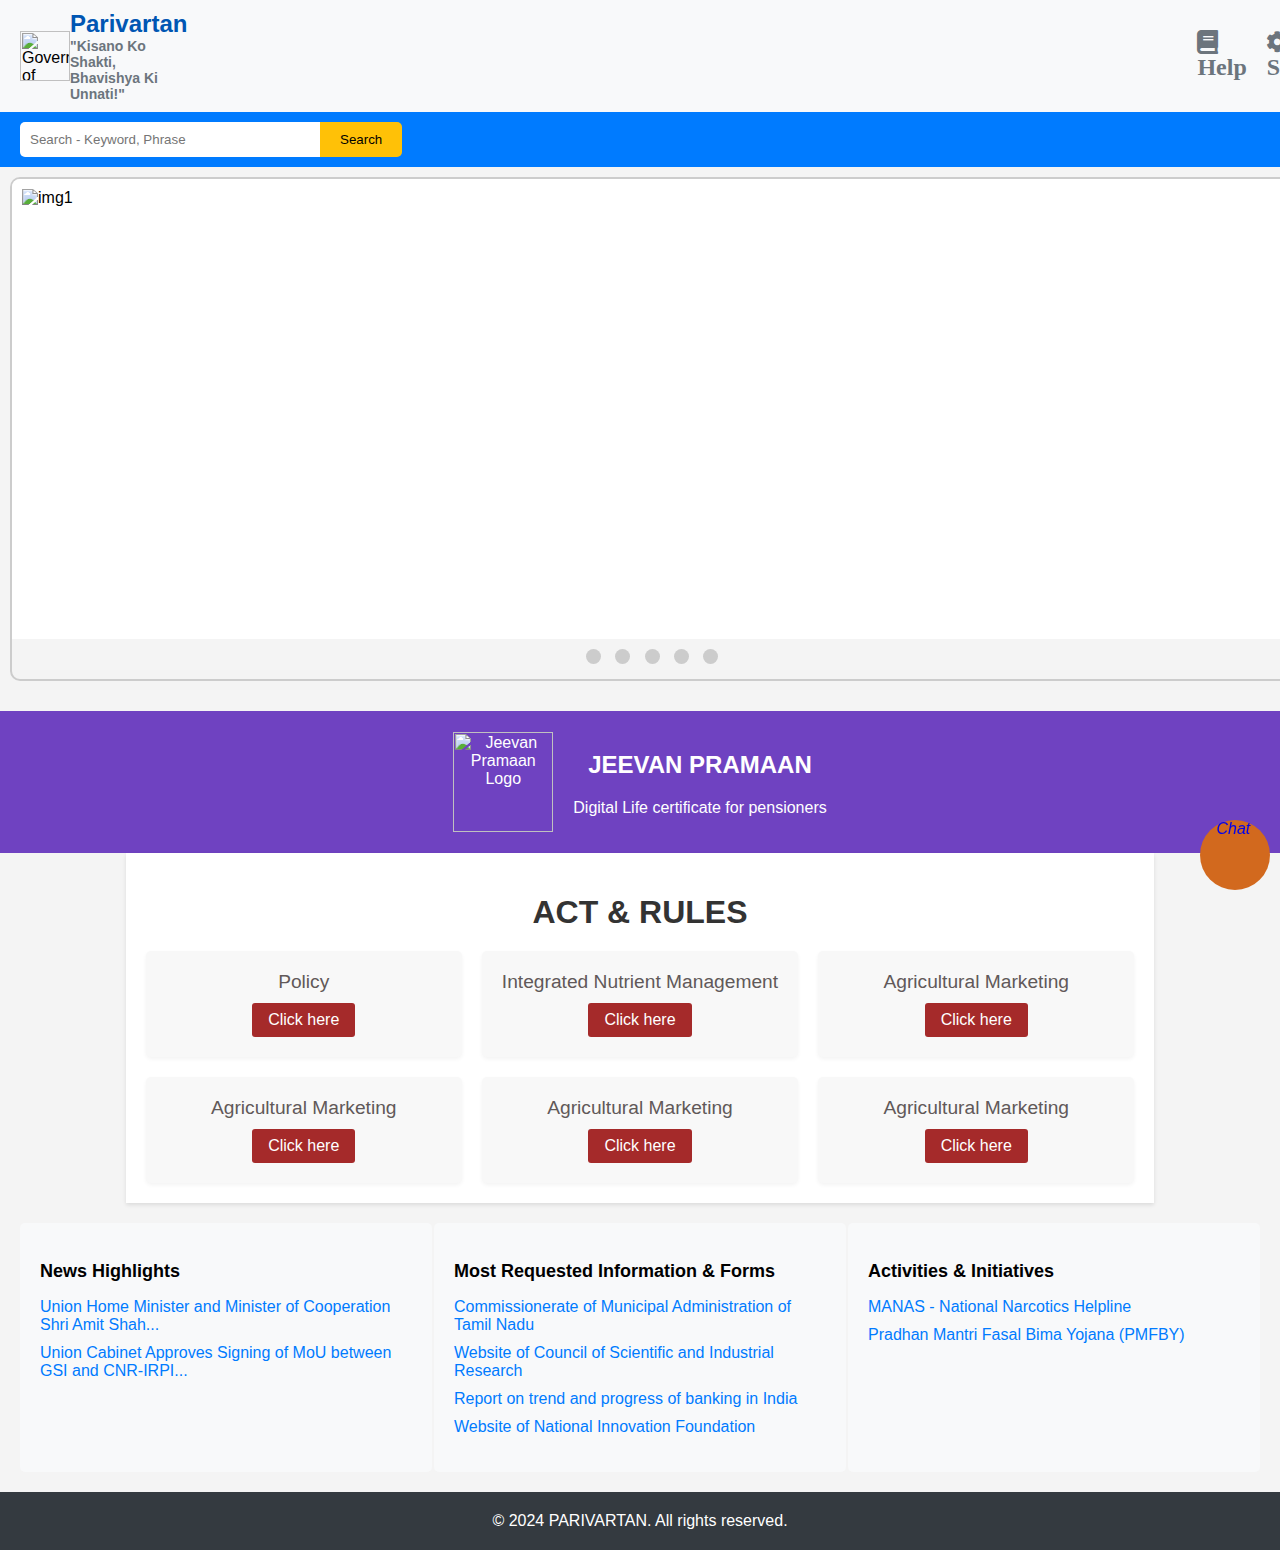
==== index.html @ 2990072d "Merge pull request #1 from naina-sriv/naina-sriv-patch-1" ====
<html>
 <head>
  <title>
   Parivartan
  </title>
  <link href="https://cdnjs.cloudflare.com/ajax/libs/font-awesome/5.15.3/css/all.min.css" rel="stylesheet"/>
  <link href="https://fonts.googleapis.com/css2?family=Roboto:wght@400;700&amp;display=swap" rel="stylesheet"/>
  <link rel="stylesheet" href="mystyle.css">
  <script src="script.js"></script>
  <script src="//translate.google.com/translate_a/element.js?cb=googleTranslateElementInit"></script>
  <script src="https://code.responsivevoice.org/responsivevoice.js?key=OO0U3GC6"></script>

 </head>
 <body>
  <div class="header">
   <div class="logo">
    <img alt="Government of India Emblem" height="50" src="https://storage.googleapis.com/a1aa/image/e9gbKVqdTjzSKimLvKxuHZhn9kLffJTyNSfXm2mUWXljKCmPB.jpg" width="50"/>
   </div>
   <div class="title">
    Parivartan 
    <div class="subtitle">
        "Kisano Ko Shakti, Bhavishya Ki Unnati!"
    </div>
   </div>
   <div class="right-title">
   <div class="icons">
    <i class="fas fa-book"><br>Help</i>
    <i class="fas fa-cogs"><br> Setting</i>
    <!-- <i class="fas fa-university"></i> -->
    <i class="fas fa-users"><br>Contact</i>
    <!-- <i class="fas fa-globe"><br> gy</i> -->
    </div>
   <div class="language" id="google_translate_element">
   </div>
  </div>
  </div>
  <!-- <div class="container">
    
    <label for="languageSelect">Select Language:</label>
    <select id="languageSelect">
        <option value="en-US">English</option>
        <option value="hi-IN">Hindi</option>
    </select>
    <br><br>

    <button onclick="readContent()">Read All Content</button>
    <button onclick="stopSpeech()">Stop Reading</button>
</div> -->


  <div class="search-bar">
   <input placeholder="Search - Keyword, Phrase" type="text"/>
   <button>
    Search
   </button>
  </div>
   <div class="carousel">
    <input type="radio" name="carousel" id="slide1" checked>
    <input type="radio" name="carousel" id="slide2">
    <input type="radio" name="carousel" id="slide3">
    <input type="radio" name="carousel" id="slide4">
    <input type="radio" name="carousel" id="slide5">

    <div class="slides">
        <div class="slide" id="s1">
            <img src="parivartan.ai\2.png" alt="img1">
        </div>
        <div class="slide" id="s2">
          <img src="parivartan.ai\1.png" alt="img2">
        </div>
        <div class="slide" id="s3">
            <img src="parivartan.ai\3.png" alt="img3">
        </div>
        <div class="slide" id="s4">
            <img src="parivartan.ai\4.png" alt="img4">
        </div>
        <div class="slide" id="s5">
            <img src="parivartan.ai\5.png" alt="img5">
        </div>
    </div>
    <div class="navigation">
        <label for="slide1"></label>
        <label for="slide2"></label>
        <label for="slide3"></label>
        <label for="slide4"></label>
        <label for="slide5"></label>
    </div>
</div>
</div>
<div class="main-content">
 <div class="banner">
  <img alt="Jeevan Pramaan Logo" height="100" src="https://storage.googleapis.com/a1aa/image/B0J7JPC6mO7wAlDUtPtjEmRf8Gq8pYkYuZawomw1q1oURw8JA.jpg" width="100"/>
  <div class="text">
   <h2>
    JEEVAN PRAMAAN
   </h2>
   <p>
    Digital Life certificate for pensioners
   </p>
  </div>
 </div>
 <div class="container2">
    <h1>ACT & RULES</h1>
  
    <div class="grid">
      <div class="card">
        <div class="card-title">Policy</div>
        <a href="#" class="card-link">Click here</a>
      </div>
      <div class="card">
        <div class="card-title">Integrated Nutrient Management</div>
        <a href="#" class="card-link">Click here</a> 
    </div>
    <div class="card">
        <div class="card-title">Agricultural Marketing</div>
        <a href="#" class="card-link">Click here</a>
      </div>
      <div class="card">
        <div class="card-title">Agricultural Marketing</div>
        <a href="#" class="card-link">Click here</a>
      </div>
      <div class="card">
        <div class="card-title">Agricultural Marketing</div>
        <a href="#" class="card-link">Click here</a>
      </div>
      <div class="card">
        <div class="card-title">Agricultural Marketing</div>
        <a href="#" class="card-link">Click here</a>
      </div>
    </div>
    </div>
   <div class="sections">
    <div class="section">
     <h3>
      News Highlights
     </h3>
     <ul>
      <li>
       <a href="#">
        Union Home Minister and Minister of Cooperation Shri Amit Shah...
       </a>
      </li>
      <li>
       <a href="#">
        Union Cabinet Approves Signing of MoU between GSI and CNR-IRPI...
       </a>
      </li>
     </ul>
    </div>
    <div class="section">
     <h3>
      Most Requested Information &amp; Forms
     </h3>
     <ul>
      <li>
       <a href="#">
        Commissionerate of Municipal Administration of Tamil Nadu
       </a>
      </li>
      <li>
       <a href="#">
        Website of Council of Scientific and Industrial Research
       </a>
      </li>
      <li>
       <a href="#">
        Report on trend and progress of banking in India
       </a>
      </li>
      <li>
       <a href="#">
        Website of National Innovation Foundation
       </a>
      </li>
     </ul>
    </div>
    <div class="section">
     <h3>
      Activities &amp; Initiatives
     </h3>
     <ul>
      <li>
       <a href="https://www.ncbmanas.gov.in/" target="_blank">
        MANAS - National Narcotics Helpline
       </a>
      </li>
      <li>
        <a href="https://pmfby.gov.in/"  target="_blank">
          Pradhan Mantri Fasal Bima Yojana (PMFBY)
        </a>
       </li>
     </ul>
    </div>
   </div>
  </div>
  <div class="sticky-bottom-right">
    <i class="fa-regular fa-robot"><a href="parivartan.ai\chat.html" id="chat">
      Chat 
    </a></i>
  </div>
  
  <div class="footer">
   © 2024 PARIVARTAN. All rights reserved.
  </div>

 </body>
</html>
---- mystyle.css ----
body {
    font-family: 'Roboto', sans-serif;
    margin: 0;
    padding: 0;
    box-sizing: border-box;
}
.header {
    background-color: #f8f9fa;
    padding: 10px 20px;
    display: flex;
    align-items: center;
   
}
.header img {
    height: 50px;
}
.header .title {
    font-size: 24px;
    font-weight: bold;
    color: #0056b3;
    text-align: left;
    
}
.header .subtitle {
    font-size: 14px;
    color: #6c757d;
    
}
.header .icons {
    display: flex;
    /* justify-content: center; */
    margin-bottom: 5px;
    float: right;
}
.header .right-title {
     margin-left:1000px;
} 
.header .icons i {
    font-size: 24px;
    margin: 0 10px;
    color: #6c757d;
}
.header .language {
    display: flex;
    float: right;
}
.header .language a {
    margin-left: 10px;
    color: #0056b3;
    text-decoration: none;
    transition: 0.5ms;
}
/* .goog-logo-link {
    display: none ; 
}

.goog-te-gadget {
    font-size: 0 !important; 
}

.goog-te-gadget .goog-te-combo {
    font-size: 14px !important; 
    color: #000 !important; 
} */

.search-bar {
    background-color: #007bff;
    padding: 10px 20px;
    display: flex;
    align-items: center;
    /* justify-content: center; */
}
.search-bar input {
    width: 300px;
    padding: 10px;
    border: none;
    border-radius: 5px 0 0 5px;
}
.search-bar button {
    padding: 10px 20px;
    border: none;
    background-color: #ffc107;
    border-radius: 0 5px 5px 0;
    cursor: pointer;
}
.main-content {
    display: flex;
    flex-direction: column;
    align-items: center;
    padding: 20px;
}
.main-content .banner {
    width: 100%;
    display: flex;
    justify-content: center;
    align-items: center;
    background-color: #6f42c1;
    padding: 20px;
    color: white;
    text-align: center;
}
.main-content .banner img {
    height: 100px;
    margin-right: 20px;
}
.main-content .banner .text {
    max-width: 600px;
}
.main-content .sections {
    display: flex;
    justify-content: space-between;
    width: 100%;
    margin-top: 20px;
}
.main-content .sections .section {
    width: 30%;
    background-color: #f8f9fa;
    padding: 20px;
    border-radius: 5px;
}
.main-content .sections .section h3 {
    font-size: 18px;
    margin-bottom: 10px;
}
.main-content .sections .section ul {
    list-style: none;
    padding: 0;
}
.main-content .sections .section ul li {
    margin-bottom: 10px;
}
.main-content .sections .section ul li a {
    text-decoration: none;
    color: #007bff;
}
.footer {
    background-color: #343a40;
    color: white;
    padding: 20px;
    text-align: center;
}
body {
    font-family: Arial, sans-serif;
    background-color: #f4f4f4;
}

.carousel {
    position: relative;
    width: 100%;
    height: 500px;
    margin: 10px;
    overflow: hidden;
    border: 2px solid #ccc;
    border-radius: 10px;
}

.slides {
    display: flex;
    transition: transform 0.5s ease;
}

.slide {
    min-width: 100%;
    box-sizing: border-box;
    padding: 10px;
    background: #fff;
    height: 460px;
}
.sticky-bottom-right {
    position: fixed;
    bottom: 10px;  
    right: 10px;    
    z-index: 1000;  
    background-color: chocolate;
    height: 70px;
    width: 70;
    border-radius: 50%;
  }
#chat{
    text-decoration: none;
    align-self: center;

}

input[type="radio"] {
    display: none;
}

#slide1:checked ~ .slides {
    transform: translateX(0);
}

#slide2:checked ~ .slides {
    transform: translateX(-100%);
}

#slide3:checked ~ .slides {
    transform: translateX(-200%);
}

#slide4:checked ~ .slides {
    transform: translateX(-300%);
}

#slide5:checked ~ .slides {
    transform: translateX(-400%);
}

.navigation {
    text-align: center;
    margin-top: 10px;
}

.navigation label {
    display: inline-block;
    width: 15px;
    height: 15px;
    background: #ccc;
    border-radius: 50%;
    margin: 0 5px;
    cursor: pointer;
}

input[type="radio"]:checked + label {
    background: #333;
}
@media (max-width: 768px) {
    .main-content .sections {
        flex-direction: column;
        align-items: center;
    }
    .main-content .sections .section {
        width: 100%;
        margin-bottom: 20px;
    }
}
/* .container {
    max-width: 600px;
    margin: 0 auto;
}
button {
    padding: 10px 20px;
    font-size: 16px;
    cursor: pointer;
    margin-right: 10px;
}
.content {
    margin-top: 20px;
}
.highlight {
    background-color: yellow;
} */
/* button {
    margin-top: 20px;
    padding: 10px 15px;
    font-size: 16px;
} */

.container2 {
    display: flex;
    flex-direction: column;
    align-items: center;
    padding: 20px;
    background-color: #fff;
    box-shadow: 0 2px 4px rgba(0, 0, 0, 0.1);
  }
  
  h1 {
    margin-bottom: 20px;
    color: #333;
  }
  
  .grid {
    display: grid;
    grid-template-columns: repeat(3, 1fr);
    gap: 20px;
  }
  
  .card {
    background-color: #f8f8f8;
    padding: 20px;
    border-radius: 5px;
    text-align: center;
    box-shadow: 0 2px 4px rgba(0, 0, 0, 0.05);
  }
  
  .card-title {
    margin-bottom: 10px;
    font-size: 1.2em;
    color: #615959;
  }
  
  .card-link {
    display: inline-block;
    padding: 8px 16px;
    background-color: brown;
    color: white;
    text-decoration: none;
    border-radius: 3px;
  }
  
  .card-link:hover {
    background-color: #555;
  }
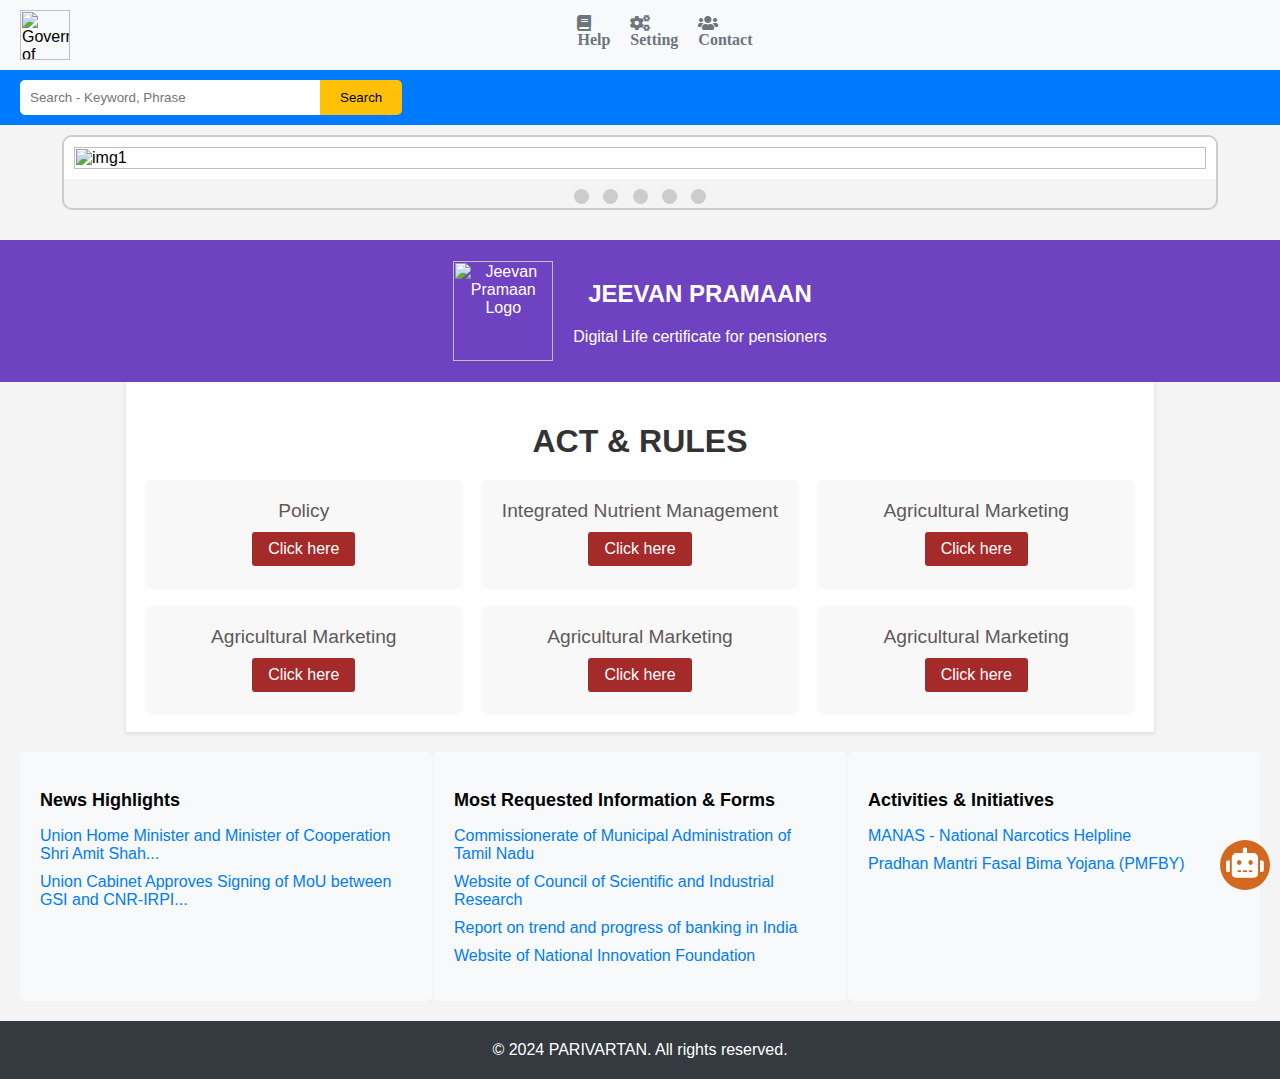
==== commit 0bf3d181: "Add files via upload" ====
--- a/index.html
+++ b/index.html
@@ -1,37 +1,36 @@
 <html>
- <head>
+
+<head>
   <title>
-   Parivartan
+    Parivartan
   </title>
-  <link href="https://cdnjs.cloudflare.com/ajax/libs/font-awesome/5.15.3/css/all.min.css" rel="stylesheet"/>
-  <link href="https://fonts.googleapis.com/css2?family=Roboto:wght@400;700&amp;display=swap" rel="stylesheet"/>
+  <link href="https://cdnjs.cloudflare.com/ajax/libs/font-awesome/5.15.3/css/all.min.css" rel="stylesheet" />
+  <link href="https://fonts.googleapis.com/css2?family=Roboto:wght@400;700&amp;display=swap" rel="stylesheet" />
   <link rel="stylesheet" href="mystyle.css">
+  <script src="https://code.jquery.com/jquery-3.7.1.js" integrity="sha256-eKhayi8LEQwp4NKxN+CfCh+3qOVUtJn3QNZ0TciWLP4="
+    crossorigin="anonymous"></script>
+
   <script src="script.js"></script>
-  <script src="//translate.google.com/translate_a/element.js?cb=googleTranslateElementInit"></script>
+
   <script src="https://code.responsivevoice.org/responsivevoice.js?key=OO0U3GC6"></script>
-
- </head>
- <body>
+  <meta name="viewport" content="width=device-width">
+</head>
+
+<body>
   <div class="header">
-   <div class="logo">
-    <img alt="Government of India Emblem" height="50" src="https://storage.googleapis.com/a1aa/image/e9gbKVqdTjzSKimLvKxuHZhn9kLffJTyNSfXm2mUWXljKCmPB.jpg" width="50"/>
-   </div>
-   <div class="title">
-    Parivartan 
-    <div class="subtitle">
-        "Kisano Ko Shakti, Bhavishya Ki Unnati!"
-    </div>
-   </div>
-   <div class="right-title">
-   <div class="icons">
-    <i class="fas fa-book"><br>Help</i>
-    <i class="fas fa-cogs"><br> Setting</i>
-    <!-- <i class="fas fa-university"></i> -->
-    <i class="fas fa-users"><br>Contact</i>
-    <!-- <i class="fas fa-globe"><br> gy</i> -->
-    </div>
-   <div class="language" id="google_translate_element">
-   </div>
+    <div class="logo">
+      <img alt="Government of India Emblem" height="50" src="./assets/logo.png" />
+    </div>
+    <div class="right-title">
+      <div class="icons">
+        <i class="fas fa-book"><br>Help</i>
+        <i class="fas fa-cogs"><br> Setting</i>
+        <!-- <i class="fas fa-university"></i> -->
+        <i class="fas fa-users"><br>Contact</i>
+        <!-- <i class="fas fa-globe"><br> gy</i> -->
+      </div>
+    </div>
+    <div id="google_translate_element"></div>
   </div>
   </div>
   <!-- <div class="container">
@@ -49,12 +48,12 @@
 
 
   <div class="search-bar">
-   <input placeholder="Search - Keyword, Phrase" type="text"/>
-   <button>
-    Search
-   </button>
-  </div>
-   <div class="carousel">
+    <input placeholder="Search - Keyword, Phrase" type="text" />
+    <button>
+      Search
+    </button>
+  </div>
+  <div class="carousel">
     <input type="radio" name="carousel" id="slide1" checked>
     <input type="radio" name="carousel" id="slide2">
     <input type="radio" name="carousel" id="slide3">
@@ -62,146 +61,171 @@
     <input type="radio" name="carousel" id="slide5">
 
     <div class="slides">
-        <div class="slide" id="s1">
-            <img src="parivartan.ai\2.png" alt="img1">
-        </div>
-        <div class="slide" id="s2">
-          <img src="parivartan.ai\1.png" alt="img2">
-        </div>
-        <div class="slide" id="s3">
-            <img src="parivartan.ai\3.png" alt="img3">
-        </div>
-        <div class="slide" id="s4">
-            <img src="parivartan.ai\4.png" alt="img4">
-        </div>
-        <div class="slide" id="s5">
-            <img src="parivartan.ai\5.png" alt="img5">
-        </div>
+      <div class="slide" id="s1">
+        <img src="./assets/2.webp" alt="img1">
+      </div>
+      <div class="slide" id="s2">
+        <img src="./assets/1.webp" alt="img2">
+      </div>
+      <div class="slide" id="s3">
+        <img src="./assets/3.webp" alt="img3">
+      </div>
+      <div class="slide" id="s4">
+        <img src="./assets/4.webp" alt="img4">
+      </div>
+      <div class="slide" id="s5">
+        <img src="./assets/5.webp" alt="img5">
+      </div>
     </div>
     <div class="navigation">
-        <label for="slide1"></label>
-        <label for="slide2"></label>
-        <label for="slide3"></label>
-        <label for="slide4"></label>
-        <label for="slide5"></label>
-    </div>
-</div>
-</div>
-<div class="main-content">
- <div class="banner">
-  <img alt="Jeevan Pramaan Logo" height="100" src="https://storage.googleapis.com/a1aa/image/B0J7JPC6mO7wAlDUtPtjEmRf8Gq8pYkYuZawomw1q1oURw8JA.jpg" width="100"/>
-  <div class="text">
-   <h2>
-    JEEVAN PRAMAAN
-   </h2>
-   <p>
-    Digital Life certificate for pensioners
-   </p>
-  </div>
- </div>
- <div class="container2">
-    <h1>ACT & RULES</h1>
-  
-    <div class="grid">
-      <div class="card">
-        <div class="card-title">Policy</div>
-        <a href="#" class="card-link">Click here</a>
-      </div>
-      <div class="card">
-        <div class="card-title">Integrated Nutrient Management</div>
-        <a href="#" class="card-link">Click here</a> 
-    </div>
-    <div class="card">
-        <div class="card-title">Agricultural Marketing</div>
-        <a href="#" class="card-link">Click here</a>
-      </div>
-      <div class="card">
-        <div class="card-title">Agricultural Marketing</div>
-        <a href="#" class="card-link">Click here</a>
-      </div>
-      <div class="card">
-        <div class="card-title">Agricultural Marketing</div>
-        <a href="#" class="card-link">Click here</a>
-      </div>
-      <div class="card">
-        <div class="card-title">Agricultural Marketing</div>
-        <a href="#" class="card-link">Click here</a>
-      </div>
-    </div>
-    </div>
-   <div class="sections">
-    <div class="section">
-     <h3>
-      News Highlights
-     </h3>
-     <ul>
-      <li>
-       <a href="#">
-        Union Home Minister and Minister of Cooperation Shri Amit Shah...
-       </a>
-      </li>
-      <li>
-       <a href="#">
-        Union Cabinet Approves Signing of MoU between GSI and CNR-IRPI...
-       </a>
-      </li>
-     </ul>
-    </div>
-    <div class="section">
-     <h3>
-      Most Requested Information &amp; Forms
-     </h3>
-     <ul>
-      <li>
-       <a href="#">
-        Commissionerate of Municipal Administration of Tamil Nadu
-       </a>
-      </li>
-      <li>
-       <a href="#">
-        Website of Council of Scientific and Industrial Research
-       </a>
-      </li>
-      <li>
-       <a href="#">
-        Report on trend and progress of banking in India
-       </a>
-      </li>
-      <li>
-       <a href="#">
-        Website of National Innovation Foundation
-       </a>
-      </li>
-     </ul>
-    </div>
-    <div class="section">
-     <h3>
-      Activities &amp; Initiatives
-     </h3>
-     <ul>
-      <li>
-       <a href="https://www.ncbmanas.gov.in/" target="_blank">
-        MANAS - National Narcotics Helpline
-       </a>
-      </li>
-      <li>
-        <a href="https://pmfby.gov.in/"  target="_blank">
-          Pradhan Mantri Fasal Bima Yojana (PMFBY)
-        </a>
-       </li>
-     </ul>
-    </div>
-   </div>
-  </div>
-  <div class="sticky-bottom-right">
-    <i class="fa-regular fa-robot"><a href="parivartan.ai\chat.html" id="chat">
-      Chat 
-    </a></i>
-  </div>
-  
+      <label for="slide1"></label>
+      <label for="slide2"></label>
+      <label for="slide3"></label>
+      <label for="slide4"></label>
+      <label for="slide5"></label>
+    </div>
+  </div>
+  </div>
+  <div class="main-content">
+    <div class="banner">
+      <img alt="Jeevan Pramaan Logo" height="100"
+        src="https://storage.googleapis.com/a1aa/image/B0J7JPC6mO7wAlDUtPtjEmRf8Gq8pYkYuZawomw1q1oURw8JA.jpg"
+        width="100" />
+      <div class="text">
+        <h2>
+          JEEVAN PRAMAAN
+        </h2>
+        <p>
+          Digital Life certificate for pensioners
+        </p>
+      </div>
+    </div>
+    <div class="container2">
+      <h1>ACT & RULES</h1>
+
+      <div class="grid">
+        <div class="card">
+          <div class="card-title">Policy</div>
+          <a href="#" class="card-link">Click here</a>
+        </div>
+        <div class="card">
+          <div class="card-title">Integrated Nutrient Management</div>
+          <a href="#" class="card-link">Click here</a>
+        </div>
+        <div class="card">
+          <div class="card-title">Agricultural Marketing</div>
+          <a href="#" class="card-link">Click here</a>
+        </div>
+        <div class="card">
+          <div class="card-title">Agricultural Marketing</div>
+          <a href="#" class="card-link">Click here</a>
+        </div>
+        <div class="card">
+          <div class="card-title">Agricultural Marketing</div>
+          <a href="#" class="card-link">Click here</a>
+        </div>
+        <div class="card">
+          <div class="card-title">Agricultural Marketing</div>
+          <a href="#" class="card-link">Click here</a>
+        </div>
+      </div>
+    </div>
+    <div class="sections">
+      <div class="section">
+        <h3>
+          News Highlights
+        </h3>
+        <ul>
+          <li>
+            <a href="#">
+              Union Home Minister and Minister of Cooperation Shri Amit Shah...
+            </a>
+          </li>
+          <li>
+            <a href="#">
+              Union Cabinet Approves Signing of MoU between GSI and CNR-IRPI...
+            </a>
+          </li>
+        </ul>
+      </div>
+      <div class="section">
+        <h3>
+          Most Requested Information &amp; Forms
+        </h3>
+        <ul>
+          <li>
+            <a href="#">
+              Commissionerate of Municipal Administration of Tamil Nadu
+            </a>
+          </li>
+          <li>
+            <a href="#">
+              Website of Council of Scientific and Industrial Research
+            </a>
+          </li>
+          <li>
+            <a href="#">
+              Report on trend and progress of banking in India
+            </a>
+          </li>
+          <li>
+            <a href="#">
+              Website of National Innovation Foundation
+            </a>
+          </li>
+        </ul>
+      </div>
+      <div class="section">
+        <h3>
+          Activities &amp; Initiatives
+        </h3>
+        <ul>
+          <li>
+            <a href="https://www.ncbmanas.gov.in/" target="_blank">
+              MANAS - National Narcotics Helpline
+            </a>
+          </li>
+          <li>
+            <a href="https://pmfby.gov.in/" target="_blank">
+              Pradhan Mantri Fasal Bima Yojana (PMFBY)
+            </a>
+          </li>
+        </ul>
+      </div>
+    </div>
+  </div>
+  <div class="sticky-bottom-right chatbot">
+    <i class="fas fa-robot"></i>
+  </div>
+
   <div class="footer">
-   © 2024 PARIVARTAN. All rights reserved.
-  </div>
-
- </body>
+    © 2024 PARIVARTAN. All rights reserved.
+  </div>
+  <div class="chatbox" style="display: none;">
+    <div class="header_chatbox">
+      <button class="close_chatbox"><i class="fas fa-times"></i></button>
+    </div>
+    <div class="messages">
+      <div class="bot">Hi, I am a Krishi Chatbot, You can ask anything related to farming with me.
+        I am ready, put your questions.
+      </div>
+    </div>
+    <div class="inputs">
+      <form action="">
+        <input type="text" placeholder="type your query..." class="query" name="query" id="query">
+        <button class="send"><i class="fas fa-paper-plane"></i></button>
+      </form>
+    </div>
+  </div>
+  <script>
+    function googleTranslateElementInit() {
+      new google.translate.TranslateElement(
+        { pageLanguage: 'en' },
+        'google_translate_element'
+      );
+    }
+  </script>
+  <script src="http://translate.google.com/translate_a/element.js?cb=googleTranslateElementInit"></script>
+</body>
+
 </html>--- a/mystyle.css
+++ b/mystyle.css
@@ -8,8 +8,12 @@
     background-color: #f8f9fa;
     padding: 10px 20px;
     display: flex;
-    align-items: center;
-   
+   justify-content: space-between;
+}
+.header > .title 
+{
+    /* display: flex;
+    float: left; */
 }
 .header img {
     height: 50px;
@@ -19,24 +23,22 @@
     font-weight: bold;
     color: #0056b3;
     text-align: left;
-    
 }
 .header .subtitle {
     font-size: 14px;
     color: #6c757d;
-    
 }
 .header .icons {
     display: flex;
     /* justify-content: center; */
-    margin-bottom: 5px;
+    margin-top: 5px;
     float: right;
 }
-.header .right-title {
-     margin-left:1000px;
+.header > .right-title {
+     margin-left:0px;
 } 
 .header .icons i {
-    font-size: 24px;
+    font-size: 16px;
     margin: 0 10px;
     color: #6c757d;
 }
@@ -49,6 +51,11 @@
     color: #0056b3;
     text-decoration: none;
     transition: 0.5ms;
+}
+.VIpgJd-ZVi9od-l4eHX-hSRGPd > img
+{
+    width: 50px;
+    height: 20px;
 }
 /* .goog-logo-link {
     display: none ; 
@@ -146,9 +153,9 @@
 
 .carousel {
     position: relative;
-    width: 100%;
-    height: 500px;
-    margin: 10px;
+    width: 90%;
+    height: fit-content;
+    margin: 10px auto;
     overflow: hidden;
     border: 2px solid #ccc;
     border-radius: 10px;
@@ -161,10 +168,17 @@
 
 .slide {
     min-width: 100%;
+    width: 100%;
+    height: fit-content;
     box-sizing: border-box;
     padding: 10px;
     background: #fff;
-    height: 460px;
+    /* height: fit-content */
+}
+.slide > img
+{
+    width: 100%;
+    height: 80%;
 }
 .sticky-bottom-right {
     position: fixed;
@@ -172,9 +186,17 @@
     right: 10px;    
     z-index: 1000;  
     background-color: chocolate;
-    height: 70px;
-    width: 70;
+    height: 50px;
+    width: 50;
+    font-size: 30px;
+    text-align: center;
+    padding: 0px;
     border-radius: 50%;
+    color: white;
+  }
+  .sticky-bottom-right > i
+  {
+    margin-top: 8px;
   }
 #chat{
     text-decoration: none;
@@ -302,4 +324,81 @@
   .card-link:hover {
     background-color: #555;
   }
-  +  .chatbox
+  {
+    position: fixed;
+    bottom: 10px;
+    right: 10px;
+    width: 300px;
+    height: 500px;
+    background-color: white;
+    border: 2px solid green;
+    border-radius: 15px;
+    /* overflow-y: auto; */
+    overflow-x: hidden;
+    z-index: 1;
+  }
+  .messages
+  {
+    position: absolute;
+    height: 90%;
+    overflow-y: auto;
+    flex-direction: column-reverse;
+  }
+  .messages > .user
+  {
+    display: flex;
+    float: right;
+    width: 60%;
+    background-color: green;
+    margin: 10px 5px;
+    border-radius: 15px 15px 0px 15px;
+    padding: 10px;
+    color: white;
+  }
+  .messages > .bot
+  {
+    display: flex;
+    float: left;
+    width: 60%;
+    margin: 10px 5px;
+    border-radius: 15px 15px 15px 0px;
+    padding: 10px;
+    background-color: rgb(201, 201, 201);
+  }
+  .inputs form{
+    position: absolute;
+    bottom: 0px;
+    margin: 5px;
+    width: 100%;
+  }
+  .inputs > form > .query
+  {
+    border-radius: 15px;
+    height: 30px;
+    width: 80%;
+    border-color: green;
+  }
+  .send
+  {
+    color: white;
+    background-color: green;
+    height: 40px;
+    width: 40px;
+    border-radius: 100%;
+  }
+  .close_chatbox{
+
+    background-color: #ffa283;
+    border-color: #ffffff00;
+    padding: 10px 13px;
+    border-radius: 100%;
+
+  }
+  .chatbox > .header_chatbox {
+    position: fixed;
+    text-align: right;
+    margin-top: -50px;
+    width: 300px;
+    text-align: end;
+  }